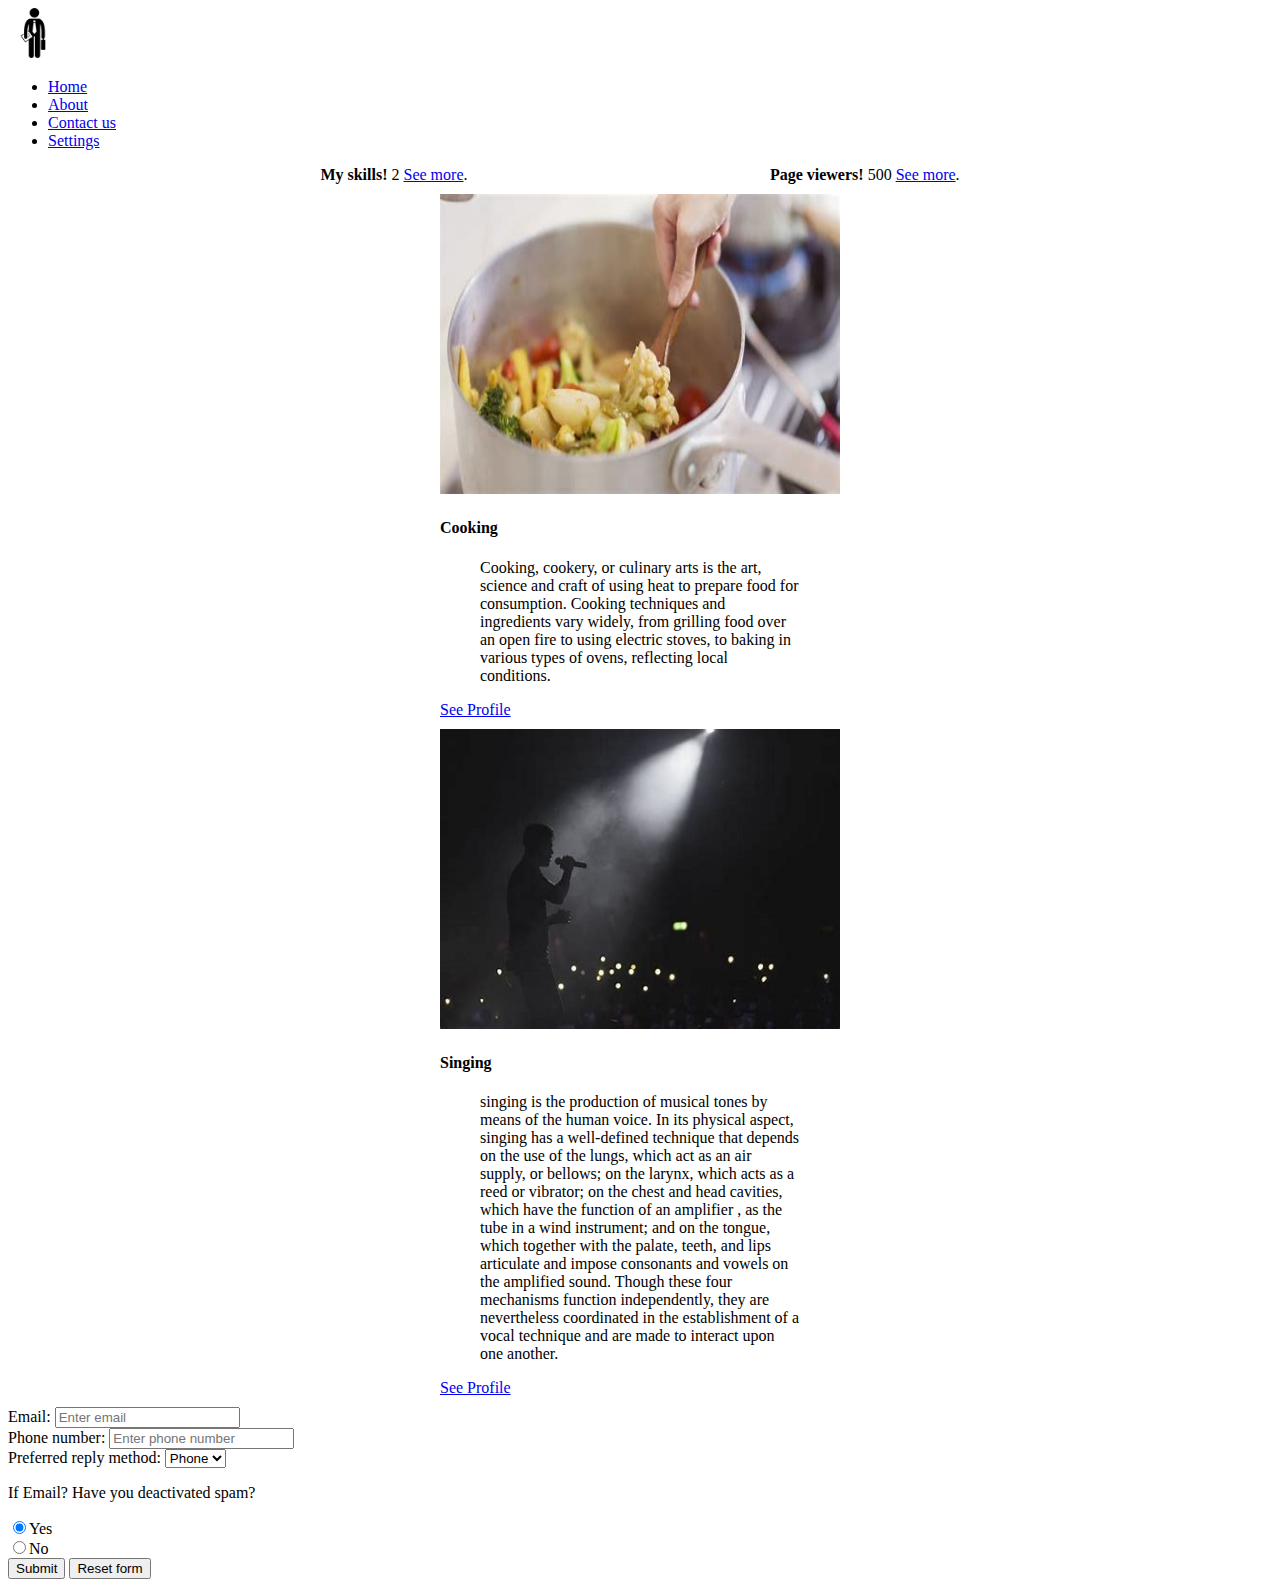
==== index.html @ 64f63081 "used bootstrap stylings" ====
<!DOCTYPE html>
<html lang="en">
<head>
    <meta charset="UTF-8">
    <meta name="viewport" content="width=device-width, initial-scale=1.0">
    <title>FRIDAY PROJECT 2</title>
<link href="https://cdn.jsdelivr.net/npm/bootstrap@5.0.2/dist/css/bootstrap.min.css" rel="stylesheet" integrity="sha384-EVSTQN3/azprG1Anm3QDgpJLIm9Nao0Yz1ztcQTwFspd3yD65VohhpuuCOmLASjC" crossorigin="anonymous">
</head>
<body>
<div class="container-fluid">
    <div class="row">
        <div class="col-sm col-md col-lg col-xl">
            <nav class="navbar navbar-expand-sm bg-light">
  <div class="container-fluid">
    <a class="navbar-brand" href="#">
        <img src="assests/logo for myPortfolio.png" height="50" width="50"/>
    </a>
      <ul class="navbar-nav">
      <li class="nav-item">
        <a class="nav-link active" href="#">Home</a>
      </li>
     <li class="nav-item">
        <a class="nav-link" href="#">About</a>
      </li>
      <li class="nav-item">
        <a class="nav-link" href="#">Contact us</a>
      </li>
      <li class="nav-item">
        <a class="nav-link disabled" href="#">Settings</a>
      </li>
    </ul>
  </div>
</nav>
        </div>
    </div>
    <div class="row">
        <div class="col-sm col-md col-lg col-xl">
            <div class="mt-4 p-5 text-white rounded">
            <div style="display:flex; flex-direction: row; flex-wrap: wrap; margin: 10px; justify-content: space-evenly">
            <div class="alert alert-success">
                <strong>My skills!</strong> 2 <a href="#" class="alert-link">See more</a>.
            </div>
            <div class="alert alert-danger">
                <strong>Page viewers!</strong> 500 <a href="#" class="alert-link">See more</a>.
            </div>
                </div>
            </div>
        </div>
    </div>
    <div class="row">
        <div class="col-sm col-md col-lg col-xl">
            <div style="display:flex; flex-direction: row; flex-wrap: wrap; margin: 10px; justify-content: space-evenly">
                <div class="card" style="width:400px">
                    <img class="card-img-top" src="assests/img.png" height="300" width="400"alt="Card image"/>
                    <div class="card-body">
                        <h4 class="card-title">Cooking</h4>
                        <p class="card-text">
                            <blockquote>Cooking, cookery, or culinary arts is the art, science
                        and craft of using heat to prepare food for consumption.
                        Cooking techniques and ingredients vary widely, from grilling food
                        over an open fire to using electric stoves, to baking in various types of
                        ovens, reflecting local conditions.</blockquote>
                        </p>
                        <a href="#" class="btn btn-primary">See Profile</a>
                    </div>
                </div>
            </div>
        </div>

        <div class="col-sm col-md col-lg col-xl">
            <div style="display:flex; flex-direction: row; flex-wrap: wrap; margin: 10px; justify-content: space-evenly">
                <div class="card" style="width:400px">
                    <img class="card-img-top" src="assests/img_1.png" height="300" width="400" alt="Card image"/>
                    <div class="card-body">
                        <h4 class="card-title">Singing</h4>
                        <p class="card-text">
                            <blockquote>singing is the production of musical tones by means of the human voice.
                        In its physical aspect, singing has a well-defined technique that depends on the use
                        of the lungs, which act as an air supply, or bellows; on the larynx, which acts as a
                        reed or vibrator; on the chest and head cavities, which have the function of an amplifier
                        , as the tube in a wind instrument; and on the tongue, which together with the palate,
                        teeth, and lips articulate and impose consonants and vowels on the amplified sound.
                        Though these four mechanisms function independently, they are nevertheless coordinated
                        in the establishment of a vocal technique and are made to interact upon one another.</blockquote>
                        </p>
                        <a href="#" class="btn btn-primary">See Profile</a>
                    </div>
                </div>
            </div>
        </div>
    </div>

    <div class="container-fluid">
        <div class="row">
            <div class="col-sm col-md col-lg col-xl">
                <form>
                    <div class="mb-3 mt-3">
                        <label for="email" class="form-label">Email:</label>
                        <input type="email" class="form-control" id="email" placeholder="Enter email" name="email">
                    </div>
                    <div class="mb-3">
                        <label for="phone" class="form-label">Phone number:</label>
                        <input type="number" class="form-control" id="phone" placeholder="Enter phone number" name="phone">
                    </div>
                    <div class="mb-3">
                        <label for="preferred reply method" class="form-label">Preferred reply method:</label>
                        <select class="form-control" id="preferred reply method" name="phone">
                            <option value="phone">Phone</option>
                            <option value="email">Email</option>
                        </select>

                    </div>
                    <div class="mb-3">
                        <div class="form-control">
                            <p>If Email? Have you deactivated spam?</p>
                            <label class="form-check-label" for="radio1"></label>
                            <input type="radio" class="form-check-input" id="radio1" name="optradio" value="option1" checked>Yes

                        </div>
                        <div class="form-control">
                            <input type="radio" class="form-check-input" id="radio2" name="optradio" value="option2">No
                        </div>
                    </div>

                    <button type="submit" class="btn btn-primary">Submit</button>
                    <button type="reset" class="btn btn-danger">Reset form</button>
                </form>
            </div>
        </div>
    </div>
</div>
<script src="https://cdn.jsdelivr.net/npm/bootstrap@5.0.2/dist/js/bootstrap.bundle.min.js" integrity="sha384-MrcW6ZMFYlzcLA8Nl+NtUVF0sA7MsXsP1UyJoMp4YLEuNSfAP+JcXn/tWtIaxVXM" crossorigin="anonymous"></script>
</body>
</html>
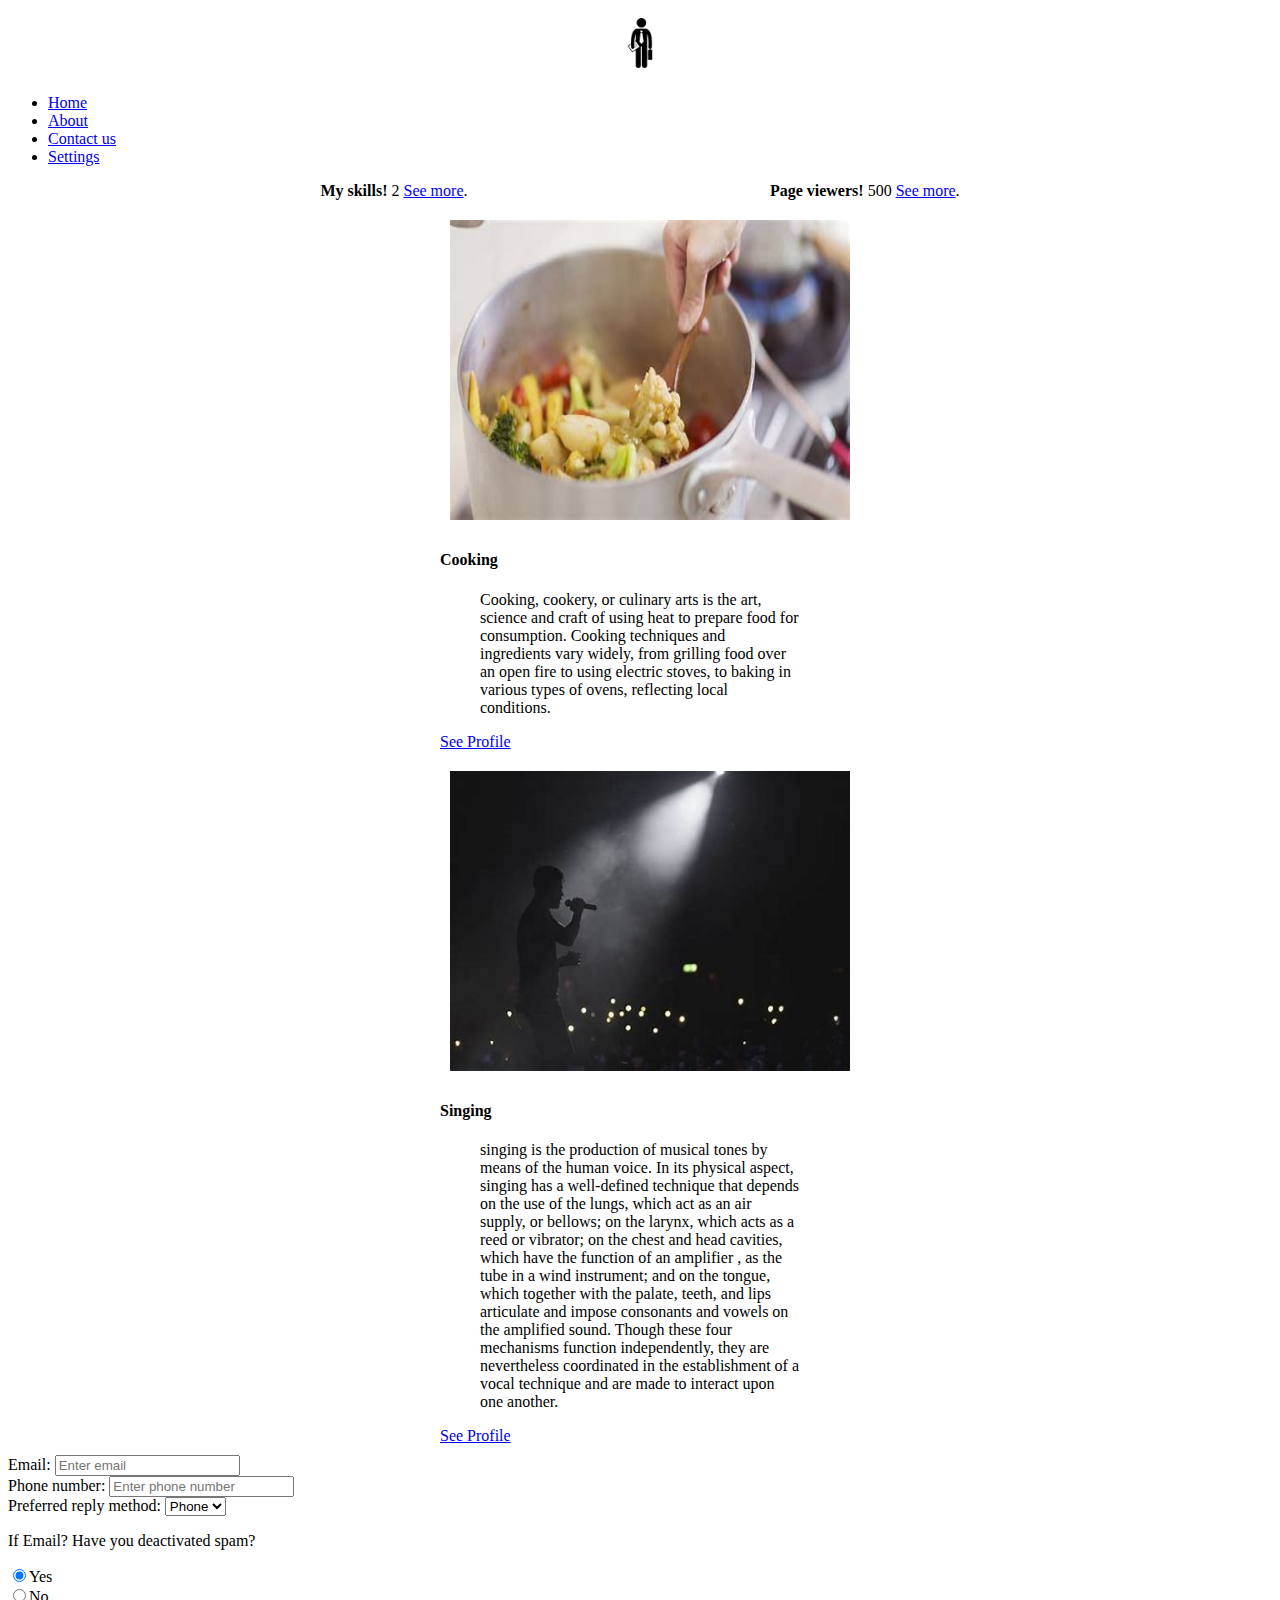
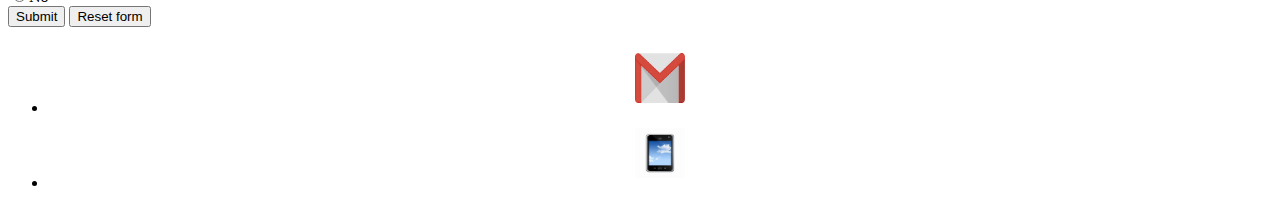
==== commit a09c96dd: "added styles.css and anchor links" ====
--- a/index.html
+++ b/index.html
@@ -4,7 +4,8 @@
     <meta charset="UTF-8">
     <meta name="viewport" content="width=device-width, initial-scale=1.0">
     <title>FRIDAY PROJECT 2</title>
-<link href="https://cdn.jsdelivr.net/npm/bootstrap@5.0.2/dist/css/bootstrap.min.css" rel="stylesheet" integrity="sha384-EVSTQN3/azprG1Anm3QDgpJLIm9Nao0Yz1ztcQTwFspd3yD65VohhpuuCOmLASjC" crossorigin="anonymous">
+    <link href="https://cdn.jsdelivr.net/npm/bootstrap@5.0.2/dist/css/bootstrap.min.css" rel="stylesheet" integrity="sha384-EVSTQN3/azprG1Anm3QDgpJLIm9Nao0Yz1ztcQTwFspd3yD65VohhpuuCOmLASjC" crossorigin="anonymous">
+    <link rel="stylesheet" href="css/style.css">
 </head>
 <body>
 <div class="container-fluid">
@@ -26,7 +27,7 @@
         <a class="nav-link" href="#">Contact us</a>
       </li>
       <li class="nav-item">
-        <a class="nav-link disabled" href="#">Settings</a>
+        <a class="nav-link" href="#">Settings</a>
       </li>
     </ul>
   </div>
@@ -128,6 +129,21 @@
             </div>
         </div>
     </div>
+    <div class="row">
+        <div class="col-sm col-md col-lg col-xl">
+            <ul class="nav">
+  <li class="nav-item">
+    <a href="http://www.email.com" target="_blank">
+        <img src="assests/img_2.png" height="50" width="50"/></a>
+  </li>
+  <li class="nav-item">
+    <a href="http://www.dialpad.com" target="_blank">
+        <img src="assests/img_3.png" height="50" width="50"/>
+    </a>
+  </li>
+</ul>
+        </div>
+    </div>
 </div>
 <script src="https://cdn.jsdelivr.net/npm/bootstrap@5.0.2/dist/js/bootstrap.bundle.min.js" integrity="sha384-MrcW6ZMFYlzcLA8Nl+NtUVF0sA7MsXsP1UyJoMp4YLEuNSfAP+JcXn/tWtIaxVXM" crossorigin="anonymous"></script>
 </body>
--- a/css/style.css
+++ b/css/style.css
@@ -0,0 +1,8 @@
+img {
+    display: block;
+    margin-left: auto;
+    margin-right: auto;
+    padding: 10px;
+    margin-bottom: 5px;
+
+}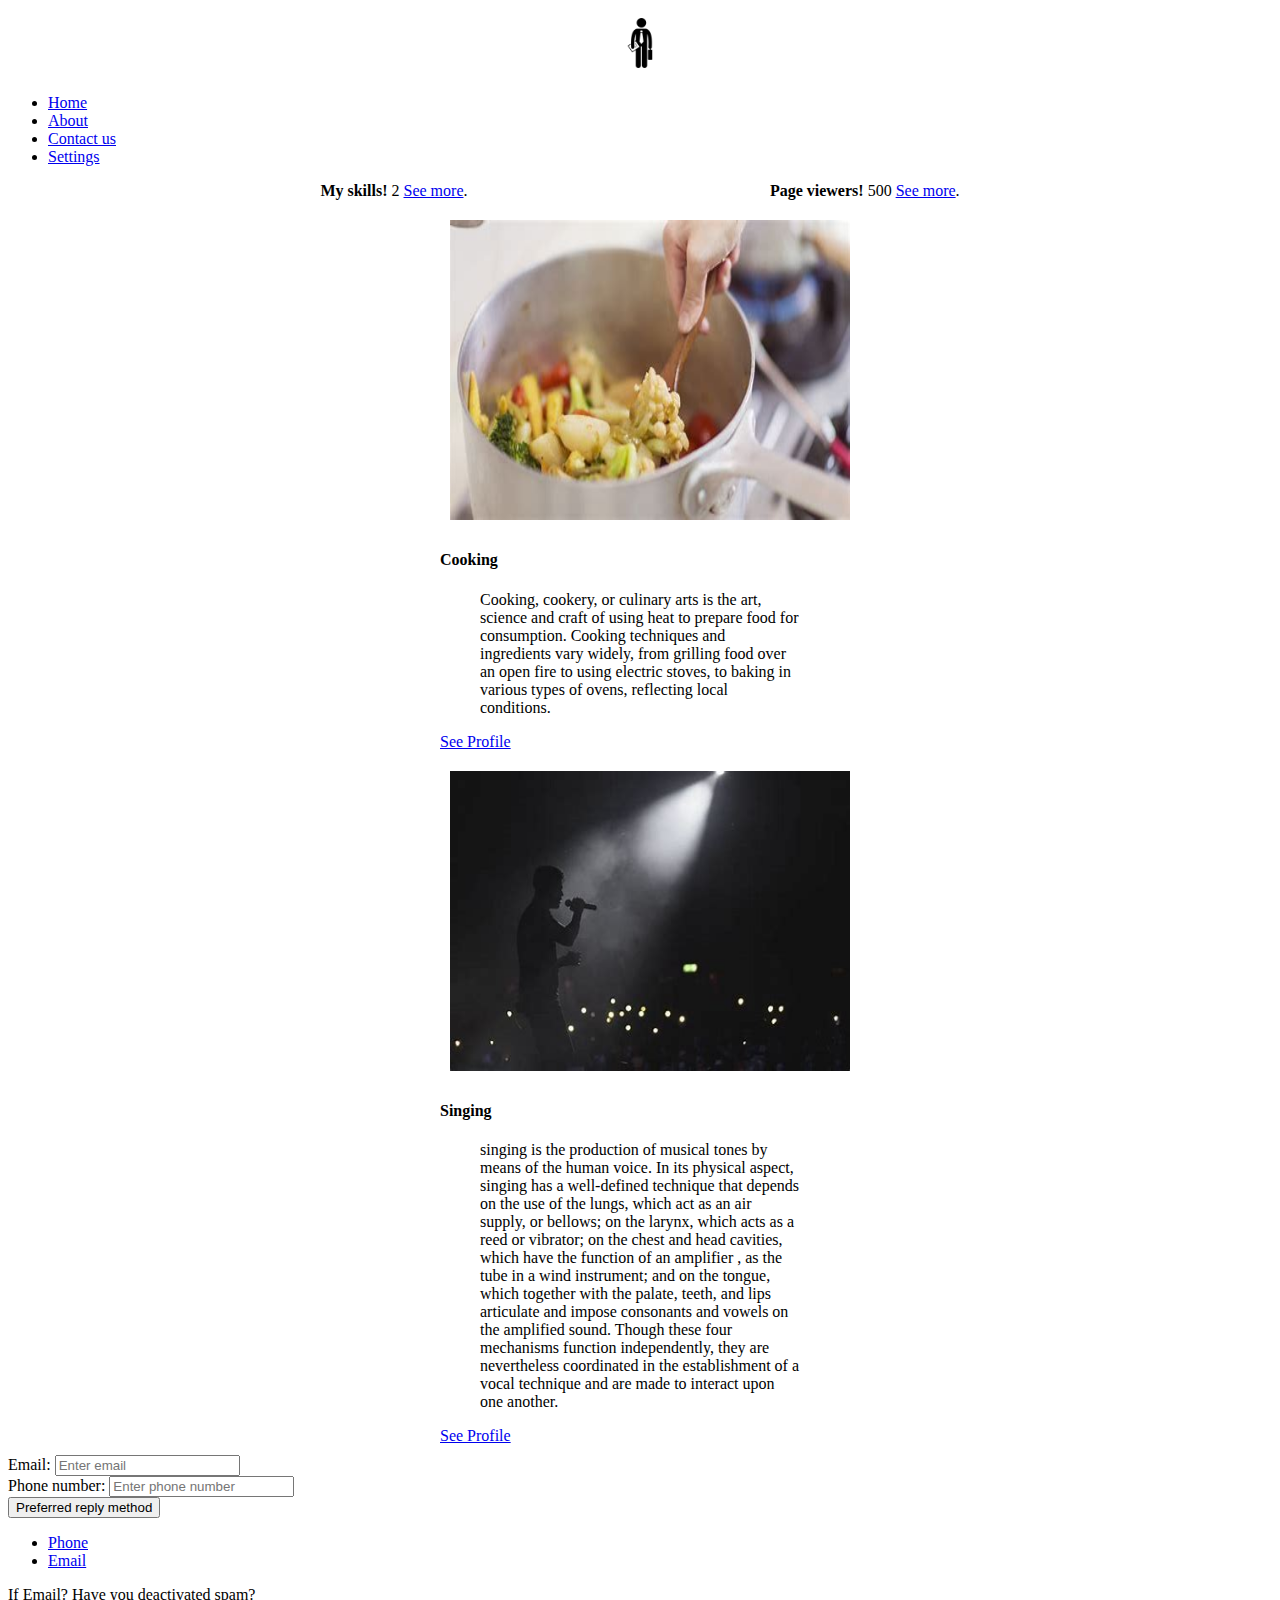
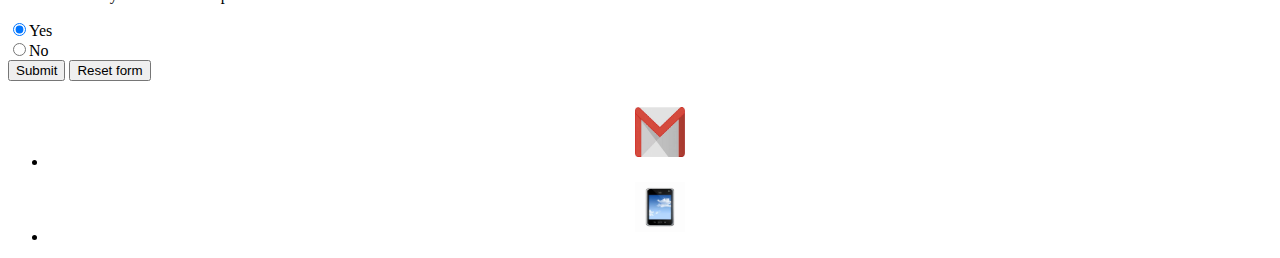
==== commit 47f04243: "added dialpad" ====
--- a/index.html
+++ b/index.html
@@ -6,6 +6,9 @@
     <title>FRIDAY PROJECT 2</title>
     <link href="https://cdn.jsdelivr.net/npm/bootstrap@5.0.2/dist/css/bootstrap.min.css" rel="stylesheet" integrity="sha384-EVSTQN3/azprG1Anm3QDgpJLIm9Nao0Yz1ztcQTwFspd3yD65VohhpuuCOmLASjC" crossorigin="anonymous">
     <link rel="stylesheet" href="css/style.css">
+
+
+
 </head>
 <body>
 <div class="container-fluid">
@@ -103,14 +106,17 @@
                         <label for="phone" class="form-label">Phone number:</label>
                         <input type="number" class="form-control" id="phone" placeholder="Enter phone number" name="phone">
                     </div>
-                    <div class="mb-3">
-                        <label for="preferred reply method" class="form-label">Preferred reply method:</label>
-                        <select class="form-control" id="preferred reply method" name="phone">
-                            <option value="phone">Phone</option>
-                            <option value="email">Email</option>
-                        </select>
+                    <div class="dropdown">
+  <button type="button" class="btn btn-primary dropdown-toggle" data-bs-toggle="dropdown">
+    Preferred reply method
+  </button>
+  <ul class="dropdown-menu">
+    <li><a class="dropdown-item" href="#">Phone</a></li>
+    <li><a class="dropdown-item" href="#">Email</a></li>
 
-                    </div>
+  </ul>
+</div>
+
                     <div class="mb-3">
                         <div class="form-control">
                             <p>If Email? Have you deactivated spam?</p>
@@ -132,16 +138,19 @@
     <div class="row">
         <div class="col-sm col-md col-lg col-xl">
             <ul class="nav">
-  <li class="nav-item">
-    <a href="http://www.email.com" target="_blank">
-        <img src="assests/img_2.png" height="50" width="50"/></a>
-  </li>
-  <li class="nav-item">
-    <a href="http://www.dialpad.com" target="_blank">
-        <img src="assests/img_3.png" height="50" width="50"/>
-    </a>
-  </li>
-</ul>
+                <li class="nav-item">
+                    <a href="http://www.email.com" target="_blank">
+                        <img src="assests/img_2.png" height="50" width="50"/></a>
+                </li>
+
+                <li class="nav-item">
+                    <a href="public/dialPad.html" target="_blank">
+
+                        <img src="assests/img_3.png" height="50" width="50"/>
+                    </a>
+
+                </li>
+            </ul>
         </div>
     </div>
 </div>
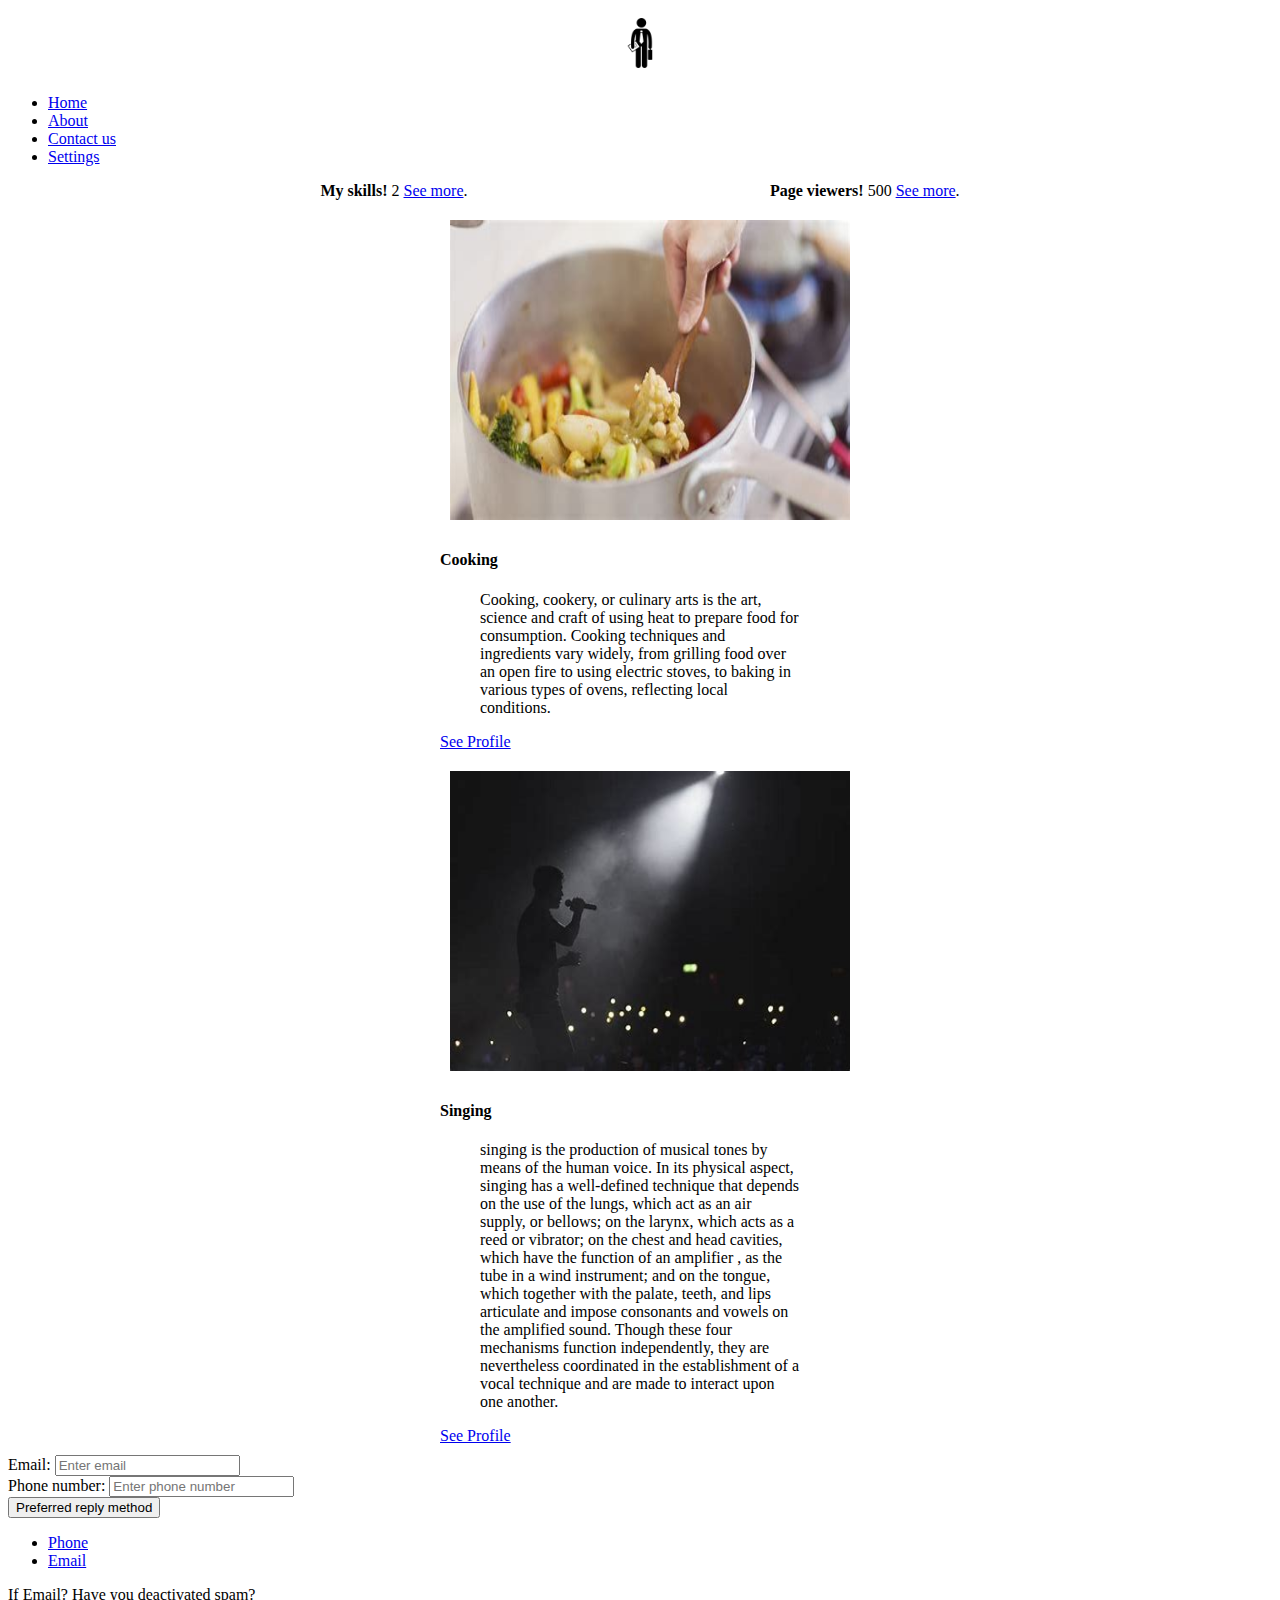
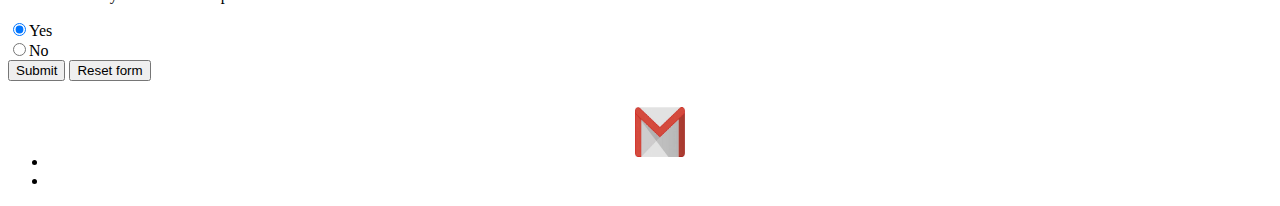
==== commit 81765cab: "modified index.html" ====
--- a/index.html
+++ b/index.html
@@ -144,9 +144,8 @@
                 </li>
 
                 <li class="nav-item">
-                    <a href="public/dialPad.html" target="_blank">
-
-                        <img src="assests/img_3.png" height="50" width="50"/>
+                    <a href="http://www.dialpad.com" target="_blank">
+<!--                        <img src="assests/img_3.png" height="50" width="50"/>-->
                     </a>
 
                 </li>
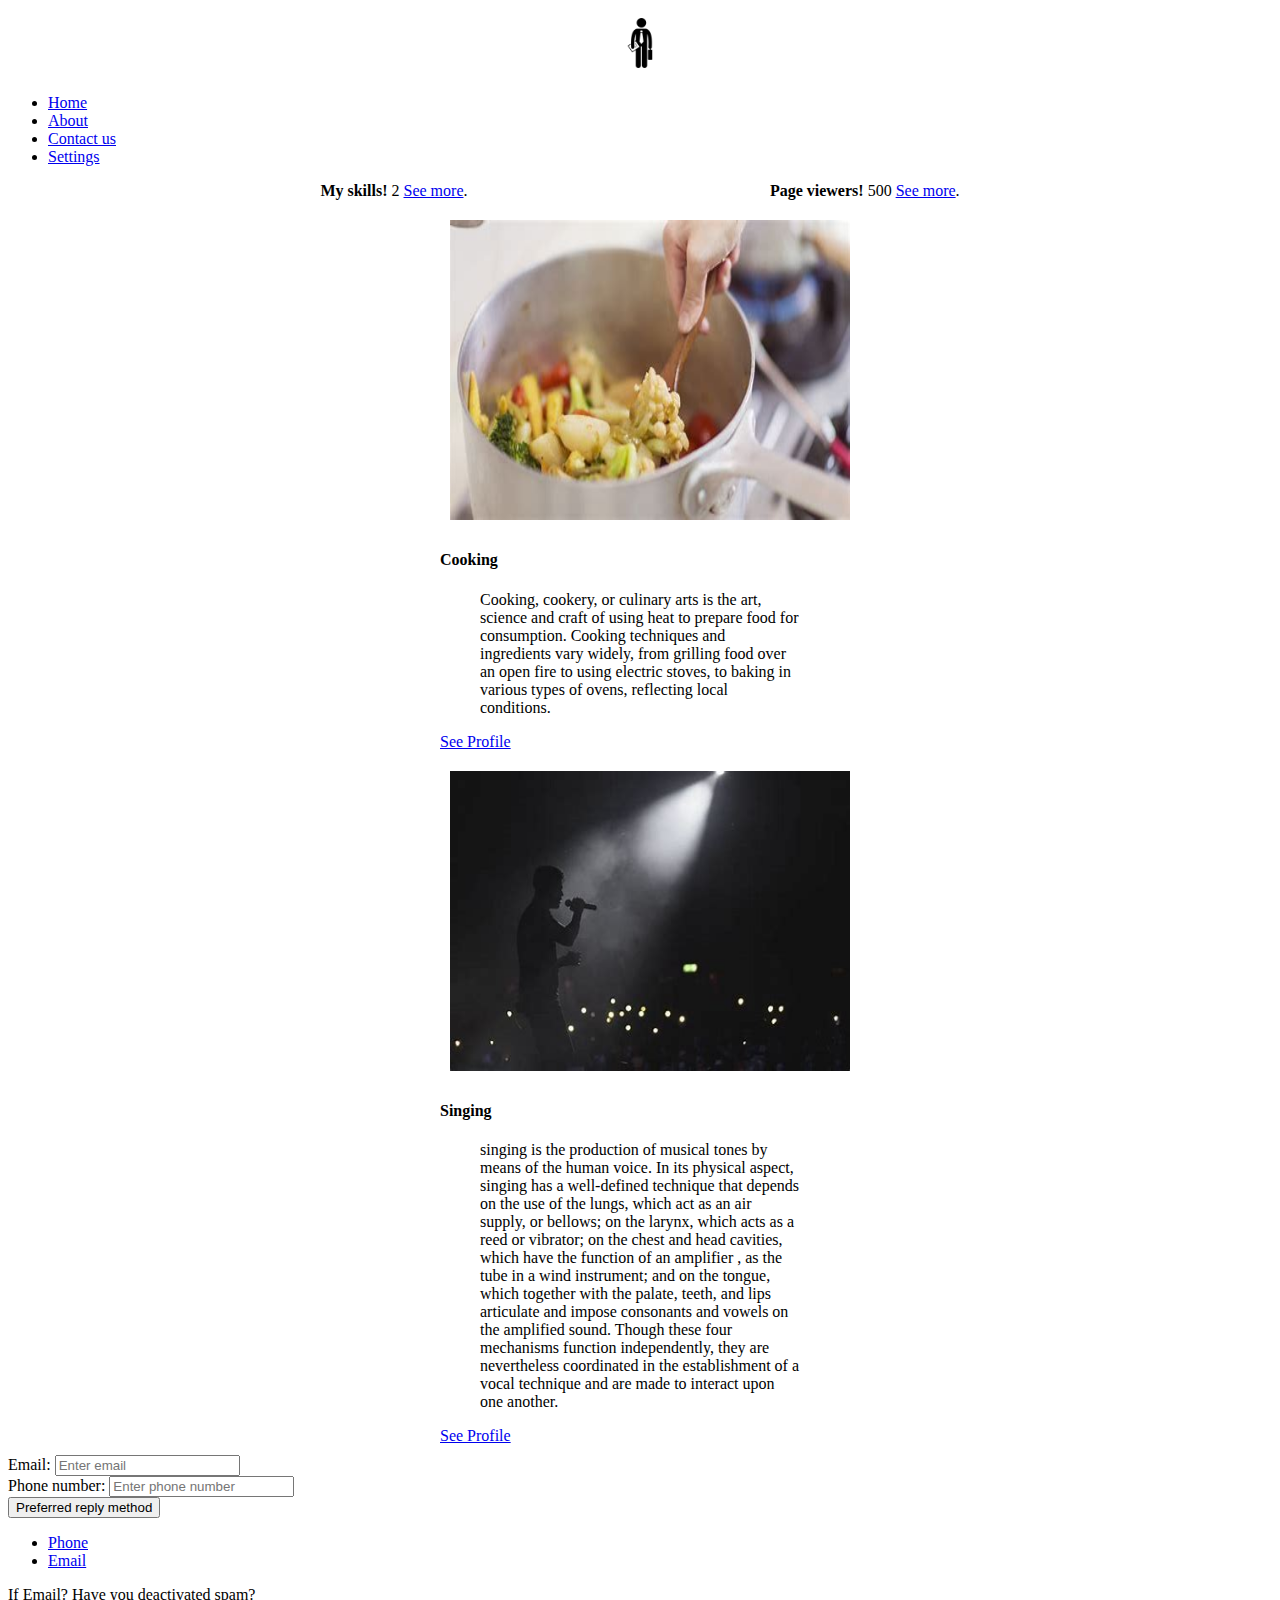
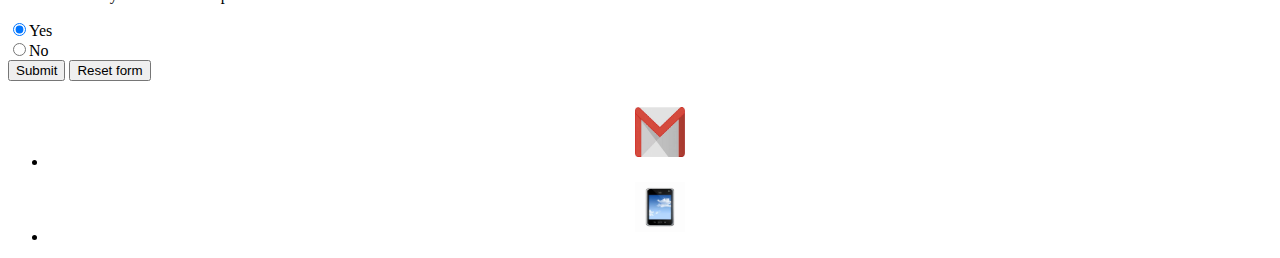
==== commit d8765f0d: "removed README" ====
--- a/index.html
+++ b/index.html
@@ -145,7 +145,7 @@
 
                 <li class="nav-item">
                     <a href="http://www.dialpad.com" target="_blank">
-<!--                        <img src="assests/img_3.png" height="50" width="50"/>-->
+                    <img src="assests/img_3.png" height="50" width="50"/>
                     </a>
 
                 </li>
